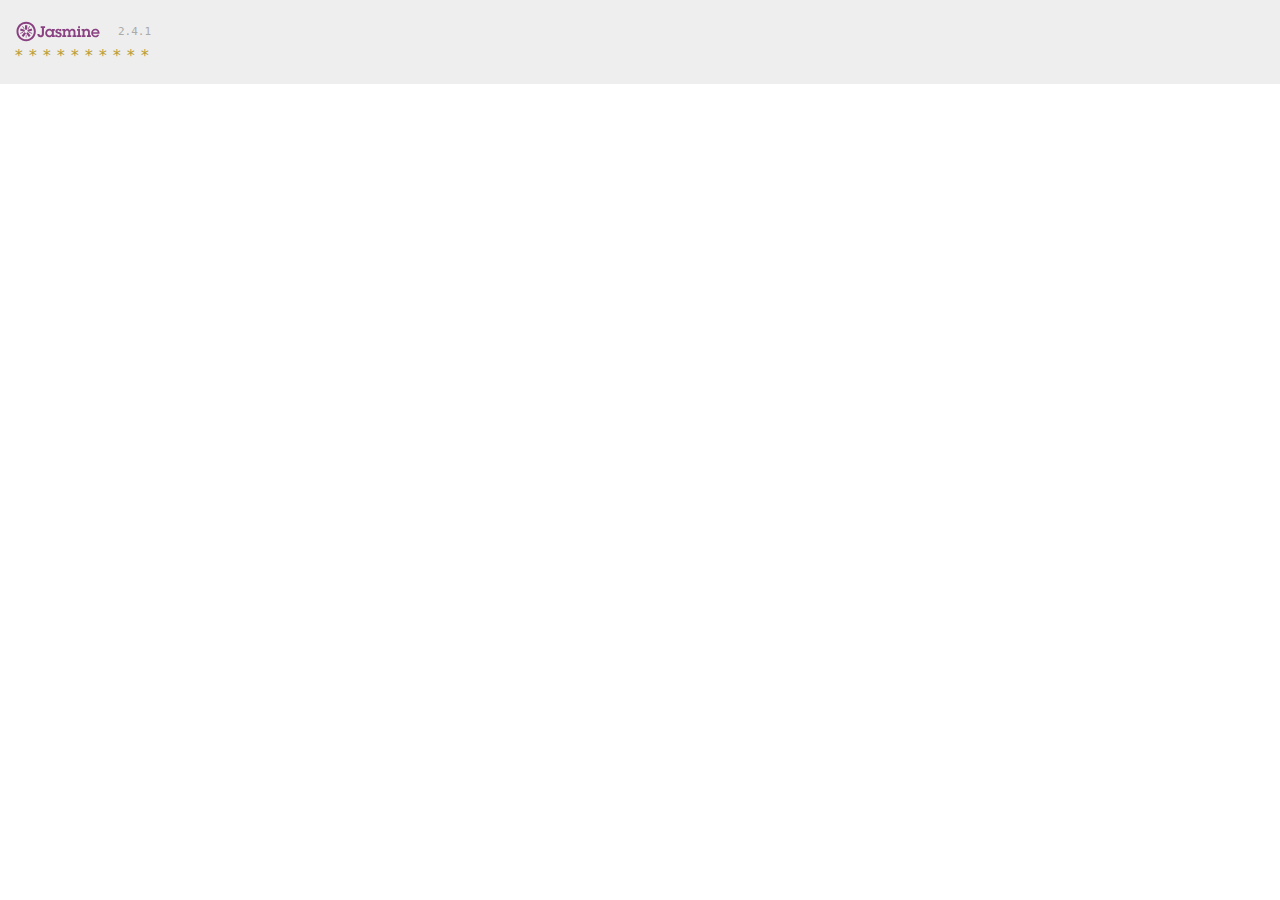
==== SaxoOpenApi/SaxoOpenApiTests/SpecRunnerOpenApiChart.html @ 3018cd14 "First Checkin" ====
﻿<!DOCTYPE html>
<html>
<head>
    <meta charset="utf-8">
    <title>Jasmine Spec Runner v2.4.1</title>
    <link rel="shortcut icon" type="image/png" href="Content/jasmine/jasmine_favicon.png"/>
    <link rel="stylesheet" href="Content/jasmine/jasmine.css">
    <script src="Scripts/jasmine/jasmine.js"></script>
    <script src="Scripts/jasmine/jasmine-html.js"></script>
    <script src="Scripts/jasmine/boot.js"></script>

    <script src="Scripts/es5-shim.js"></script>
    <script src="Scripts/es6-promise.js"></script>
    <script src="Scripts/fetch.js"></script>
    <script src="Scripts/jquery-2.2.0.js"></script>
    <script src="Scripts/jquery.signalR-2.0.3.js"></script>
    <!--source file-->
    <script src="Scripts/iit-shared-js-2.1.0.js"></script>
    <!--test files-->
    <script src="Scripts/spec/config.js"></script>
    <script src="Scripts/spec/openapisetup.js"></script>

    <script src="Scripts/spec/openapi-chart-spec.js"></script>
</head>

<body>
</body>
</html>
---- SaxoOpenApi/SaxoOpenApiTests/Content/jasmine/jasmine.css ----
body { overflow-y: scroll; }

.jasmine_html-reporter { background-color: #eee; padding: 5px; margin: -8px; font-size: 11px; font-family: Monaco, "Lucida Console", monospace; line-height: 14px; color: #333; }
.jasmine_html-reporter a { text-decoration: none; }
.jasmine_html-reporter a:hover { text-decoration: underline; }
.jasmine_html-reporter p, .jasmine_html-reporter h1, .jasmine_html-reporter h2, .jasmine_html-reporter h3, .jasmine_html-reporter h4, .jasmine_html-reporter h5, .jasmine_html-reporter h6 { margin: 0; line-height: 14px; }
.jasmine_html-reporter .jasmine-banner, .jasmine_html-reporter .jasmine-symbol-summary, .jasmine_html-reporter .jasmine-summary, .jasmine_html-reporter .jasmine-result-message, .jasmine_html-reporter .jasmine-spec .jasmine-description, .jasmine_html-reporter .jasmine-spec-detail .jasmine-description, .jasmine_html-reporter .jasmine-alert .jasmine-bar, .jasmine_html-reporter .jasmine-stack-trace { padding-left: 9px; padding-right: 9px; }
.jasmine_html-reporter .jasmine-banner { position: relative; }
.jasmine_html-reporter .jasmine-banner .jasmine-title { background: url('[data-uri]') no-repeat; background: url('[data-uri]') no-repeat, none; -moz-background-size: 100%; -o-background-size: 100%; -webkit-background-size: 100%; background-size: 100%; display: block; float: left; width: 90px; height: 25px; }
.jasmine_html-reporter .jasmine-banner .jasmine-version { margin-left: 14px; position: relative; top: 6px; }
.jasmine_html-reporter #jasmine_content { position: fixed; right: 100%; }
.jasmine_html-reporter .jasmine-version { color: #aaa; }
.jasmine_html-reporter .jasmine-banner { margin-top: 14px; }
.jasmine_html-reporter .jasmine-duration { color: #fff; float: right; line-height: 28px; padding-right: 9px; }
.jasmine_html-reporter .jasmine-symbol-summary { overflow: hidden; *zoom: 1; margin: 14px 0; }
.jasmine_html-reporter .jasmine-symbol-summary li { display: inline-block; height: 10px; width: 14px; font-size: 16px; }
.jasmine_html-reporter .jasmine-symbol-summary li.jasmine-passed { font-size: 14px; }
.jasmine_html-reporter .jasmine-symbol-summary li.jasmine-passed:before { color: #007069; content: "\02022"; }
.jasmine_html-reporter .jasmine-symbol-summary li.jasmine-failed { line-height: 9px; }
.jasmine_html-reporter .jasmine-symbol-summary li.jasmine-failed:before { color: #ca3a11; content: "\d7"; font-weight: bold; margin-left: -1px; }
.jasmine_html-reporter .jasmine-symbol-summary li.jasmine-disabled { font-size: 14px; }
.jasmine_html-reporter .jasmine-symbol-summary li.jasmine-disabled:before { color: #bababa; content: "\02022"; }
.jasmine_html-reporter .jasmine-symbol-summary li.jasmine-pending { line-height: 17px; }
.jasmine_html-reporter .jasmine-symbol-summary li.jasmine-pending:before { color: #ba9d37; content: "*"; }
.jasmine_html-reporter .jasmine-symbol-summary li.jasmine-empty { font-size: 14px; }
.jasmine_html-reporter .jasmine-symbol-summary li.jasmine-empty:before { color: #ba9d37; content: "\02022"; }
.jasmine_html-reporter .jasmine-run-options { float: right; margin-right: 5px; border: 1px solid #8a4182; color: #8a4182; position: relative; line-height: 20px; }
.jasmine_html-reporter .jasmine-run-options .jasmine-trigger { cursor: pointer; padding: 8px 16px; }
.jasmine_html-reporter .jasmine-run-options .jasmine-payload { position: absolute; display: none; right: -1px; border: 1px solid #8a4182; background-color: #eee; white-space: nowrap; padding: 4px 8px; }
.jasmine_html-reporter .jasmine-run-options .jasmine-payload.jasmine-open { display: block; }
.jasmine_html-reporter .jasmine-bar { line-height: 28px; font-size: 14px; display: block; color: #eee; }
.jasmine_html-reporter .jasmine-bar.jasmine-failed { background-color: #ca3a11; }
.jasmine_html-reporter .jasmine-bar.jasmine-passed { background-color: #007069; }
.jasmine_html-reporter .jasmine-bar.jasmine-skipped { background-color: #bababa; }
.jasmine_html-reporter .jasmine-bar.jasmine-errored { background-color: #ca3a11; }
.jasmine_html-reporter .jasmine-bar.jasmine-menu { background-color: #fff; color: #aaa; }
.jasmine_html-reporter .jasmine-bar.jasmine-menu a { color: #333; }
.jasmine_html-reporter .jasmine-bar a { color: white; }
.jasmine_html-reporter.jasmine-spec-list .jasmine-bar.jasmine-menu.jasmine-failure-list, .jasmine_html-reporter.jasmine-spec-list .jasmine-results .jasmine-failures { display: none; }
.jasmine_html-reporter.jasmine-failure-list .jasmine-bar.jasmine-menu.jasmine-spec-list, .jasmine_html-reporter.jasmine-failure-list .jasmine-summary { display: none; }
.jasmine_html-reporter .jasmine-results { margin-top: 14px; }
.jasmine_html-reporter .jasmine-summary { margin-top: 14px; }
.jasmine_html-reporter .jasmine-summary ul { list-style-type: none; margin-left: 14px; padding-top: 0; padding-left: 0; }
.jasmine_html-reporter .jasmine-summary ul.jasmine-suite { margin-top: 7px; margin-bottom: 7px; }
.jasmine_html-reporter .jasmine-summary li.jasmine-passed a { color: #007069; }
.jasmine_html-reporter .jasmine-summary li.jasmine-failed a { color: #ca3a11; }
.jasmine_html-reporter .jasmine-summary li.jasmine-empty a { color: #ba9d37; }
.jasmine_html-reporter .jasmine-summary li.jasmine-pending a { color: #ba9d37; }
.jasmine_html-reporter .jasmine-summary li.jasmine-disabled a { color: #bababa; }
.jasmine_html-reporter .jasmine-description + .jasmine-suite { margin-top: 0; }
.jasmine_html-reporter .jasmine-suite { margin-top: 14px; }
.jasmine_html-reporter .jasmine-suite a { color: #333; }
.jasmine_html-reporter .jasmine-failures .jasmine-spec-detail { margin-bottom: 28px; }
.jasmine_html-reporter .jasmine-failures .jasmine-spec-detail .jasmine-description { background-color: #ca3a11; }
.jasmine_html-reporter .jasmine-failures .jasmine-spec-detail .jasmine-description a { color: white; }
.jasmine_html-reporter .jasmine-result-message { padding-top: 14px; color: #333; white-space: pre; }
.jasmine_html-reporter .jasmine-result-message span.jasmine-result { display: block; }
.jasmine_html-reporter .jasmine-stack-trace { margin: 5px 0 0 0; max-height: 224px; overflow: auto; line-height: 18px; color: #666; border: 1px solid #ddd; background: white; white-space: pre; }
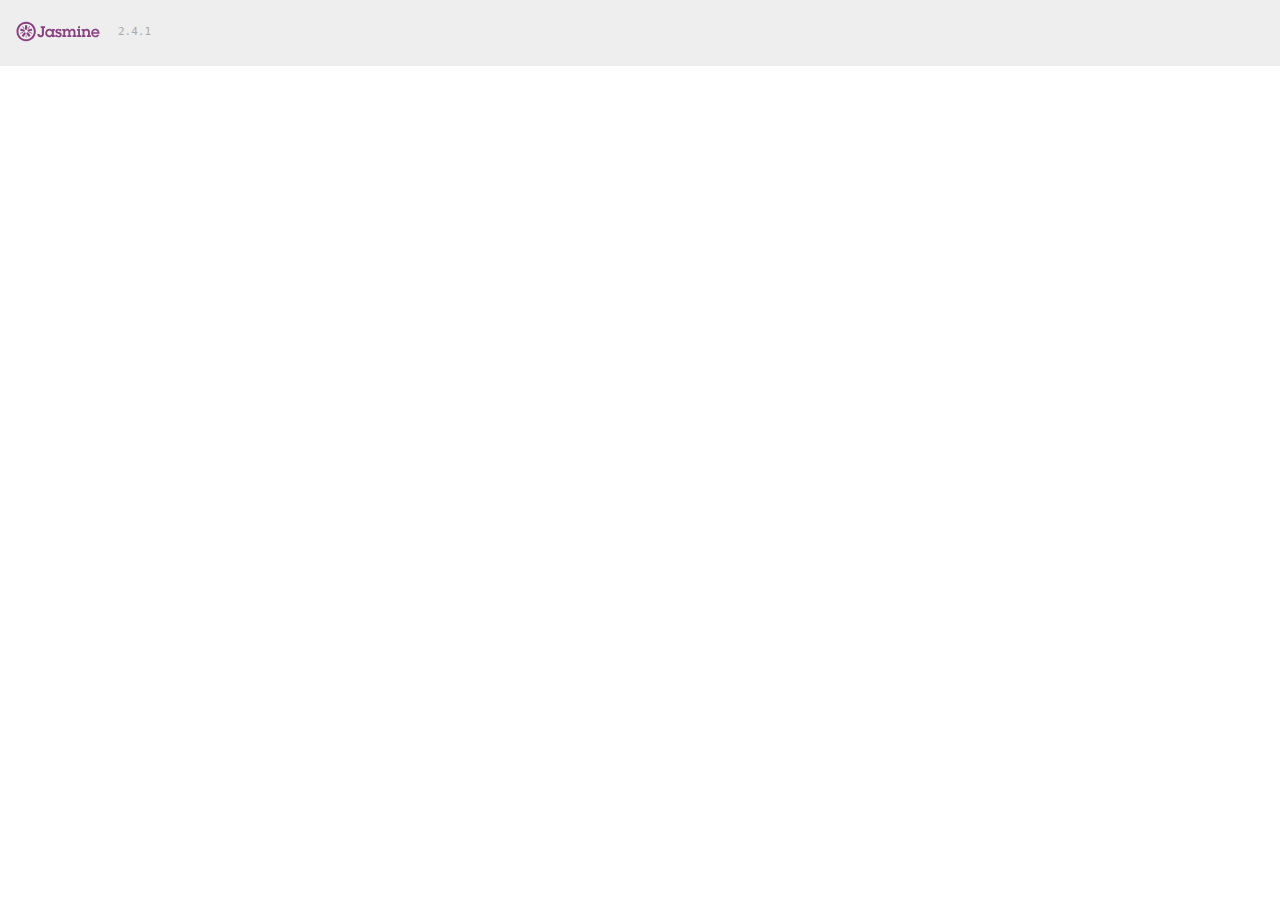
==== commit f5719d80: "Streaming Chart test now works..." ====
--- a/SaxoOpenApi/SaxoOpenApiTests/SpecRunnerOpenApiChart.html
+++ b/SaxoOpenApi/SaxoOpenApiTests/SpecRunnerOpenApiChart.html
@@ -15,7 +15,10 @@
     <script src="Scripts/jquery-2.2.0.js"></script>
     <script src="Scripts/jquery.signalR-2.0.3.js"></script>
     <!--source file-->
+    <!--
     <script src="Scripts/iit-shared-js-2.1.0.js"></script>
+     -->
+    <script src="Scripts/iit-openapi-4.1.0.js"></script>
     <!--test files-->
     <script src="Scripts/spec/config.js"></script>
     <script src="Scripts/spec/openapisetup.js"></script>
